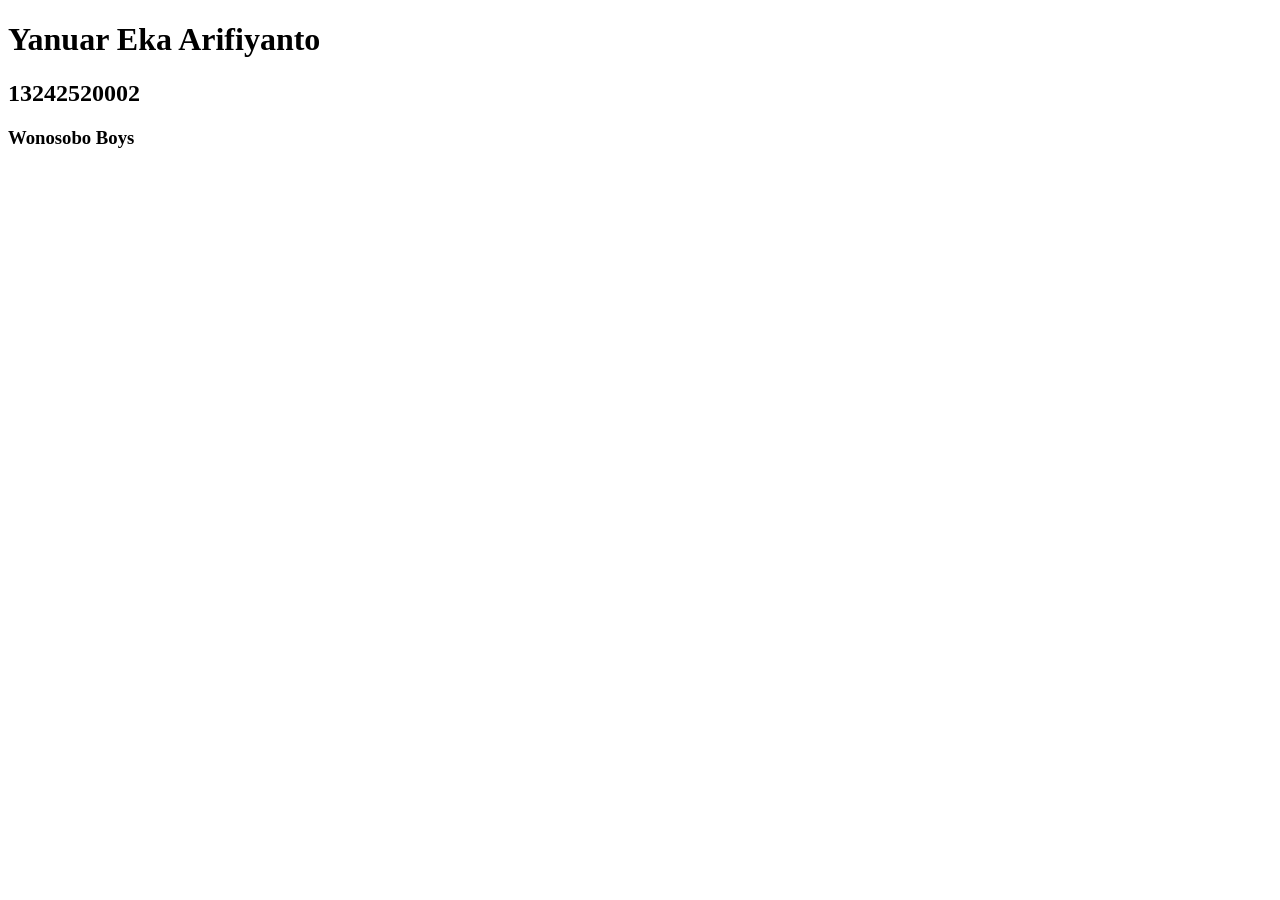
==== index.html @ d2769bf8 "membuat index" ====
<!DOCTYPE html>
<html lang="en">
<head>
    <meta charset="UTF-8">
    <meta name="viewport" content="width=device-width, initial-scale=1.0">
    <title>whybe.co</title>
</head>
<body>
        <h1>Yanuar Eka Arifiyanto</h1>
        <h2>13242520002</h2>
        <h3>Wonosobo Boys</h3>
    
</body>
</html>
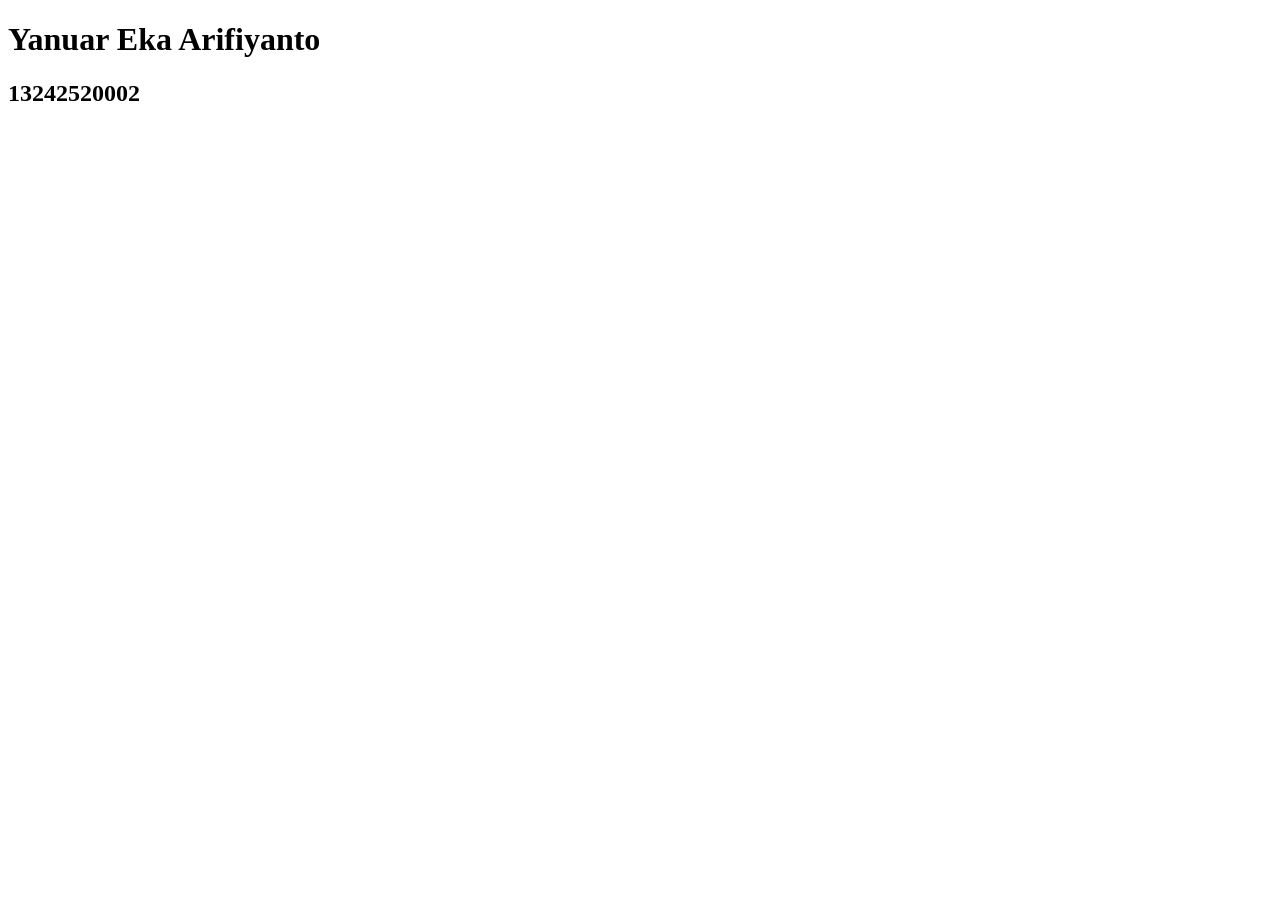
==== commit 0ad51dc8: "update" ====
--- a/index.html
+++ b/index.html
@@ -4,11 +4,11 @@
     <meta charset="UTF-8">
     <meta name="viewport" content="width=device-width, initial-scale=1.0">
     <title>whybe.co</title>
+     
 </head>
 <body>
         <h1>Yanuar Eka Arifiyanto</h1>
         <h2>13242520002</h2>
-        <h3>Wonosobo Boys</h3>
-    
 </body>
+
 </html>
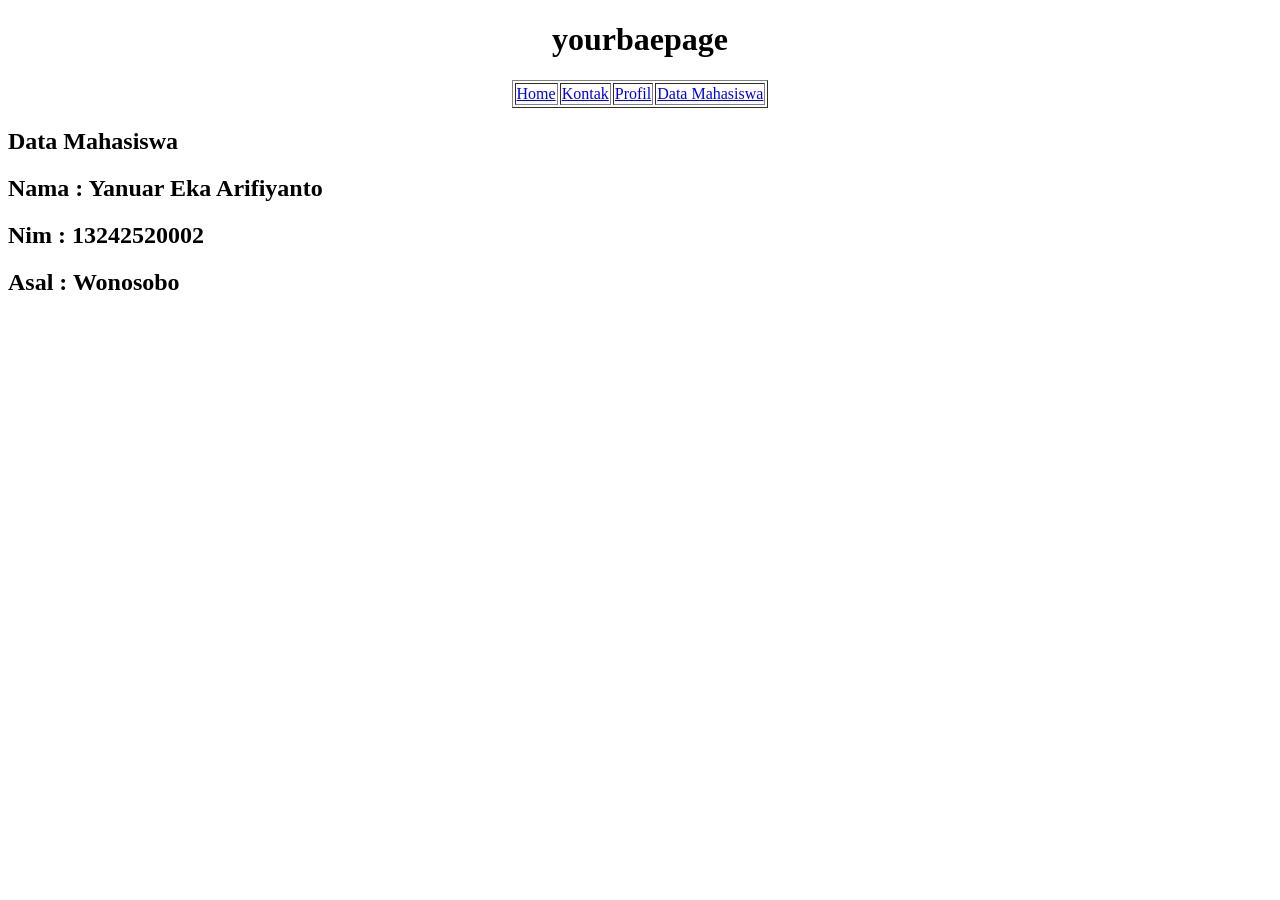
==== commit 0b0ef773: "update baru" ====
--- a/index.html
+++ b/index.html
@@ -3,12 +3,27 @@
 <head>
     <meta charset="UTF-8">
     <meta name="viewport" content="width=device-width, initial-scale=1.0">
-    <title>whybe.co</title>
-     
+    <title>Home</title>
 </head>
 <body>
-        <h1>Yanuar Eka Arifiyanto</h1>
-        <h2>13242520002</h2>
+    <h1 align="center">yourbaepage
+    
+</h1>
+<table> 
+    <table border="1" align="center"
+
+<tr>
+    <td><a href="index.html">Home</a></td>
+    <td><a href="kontak.html">Kontak</a></td>
+    <td><a href="profil.html">Profil</a></td>
+    <td><a href="mahasiswa.html">Data Mahasiswa</a></td>
+</tr>
+</table>
+<h2>
+    Data Mahasiswa
+   <h2>Nama : Yanuar Eka Arifiyanto</h2> 
+   <h2>Nim  : 13242520002</h2>
+   <h2>Asal : Wonosobo</h2> 
+ </h2>
 </body>
-
 </html>
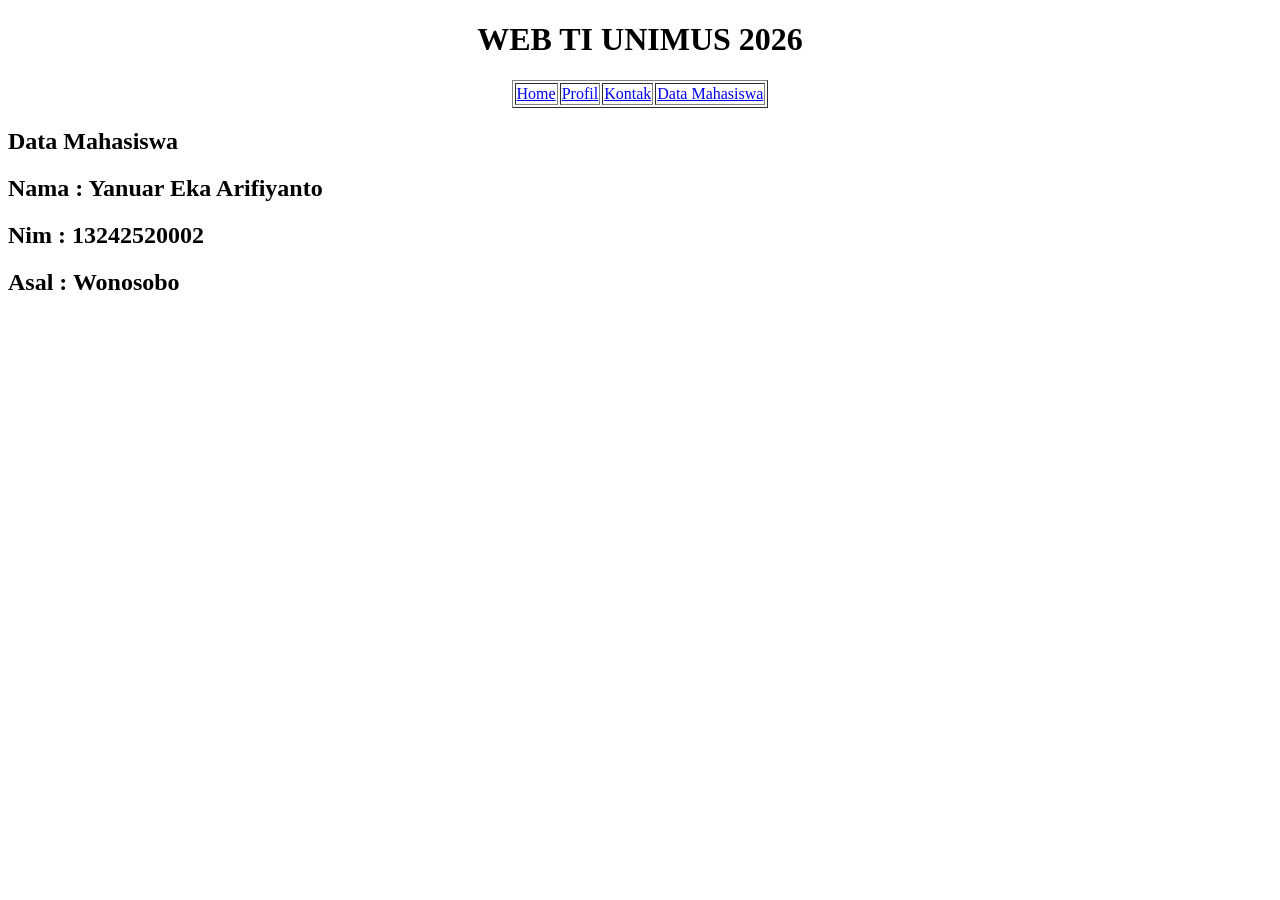
==== commit 3dbfc15d: "merapikan" ====
--- a/index.html
+++ b/index.html
@@ -6,16 +6,16 @@
     <title>Home</title>
 </head>
 <body>
-    <h1 align="center">yourbaepage
-    
-</h1>
+  <h1 align="center">
+        WEB TI UNIMUS 2026 
+    </h1>
 <table> 
     <table border="1" align="center"
 
 <tr>
     <td><a href="index.html">Home</a></td>
+    <td><a href="profil.html">Profil</a></td>
     <td><a href="kontak.html">Kontak</a></td>
-    <td><a href="profil.html">Profil</a></td>
     <td><a href="mahasiswa.html">Data Mahasiswa</a></td>
 </tr>
 </table>
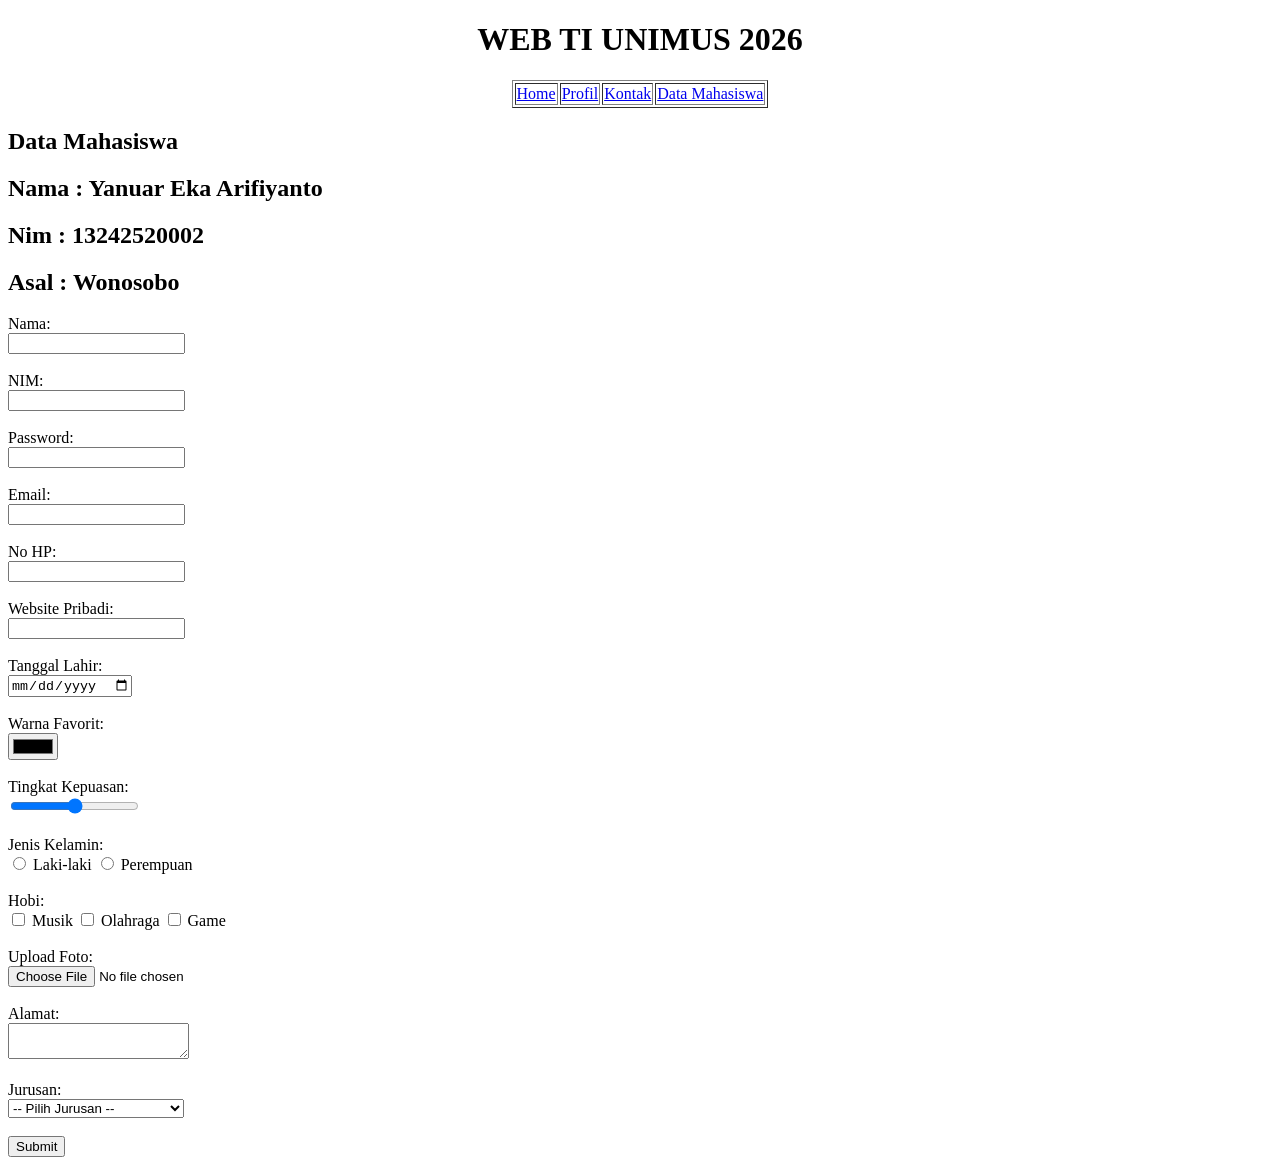
==== commit 2bf66dd0: "update" ====
--- a/index.html
+++ b/index.html
@@ -25,5 +25,59 @@
    <h2>Nim  : 13242520002</h2>
    <h2>Asal : Wonosobo</h2> 
  </h2>
+
+ <form>
+    Nama: <br>
+    <input type="text" name="nama"><br><br>
+
+    NIM: <br>
+    <input type="number" name="nim"><br><br>
+
+    Password: <br>
+    <input type="password" name="password"><br><br>
+
+    Email: <br>
+    <input type="email" name="email"><br><br>
+
+    No HP: <br>
+    <input type="tel" name="hp"><br><br>
+
+    Website Pribadi: <br>
+    <input type="url" name="website"><br><br>
+
+    Tanggal Lahir: <br>
+    <input type="date" name="tanggal_lahir"><br><br>
+
+    Warna Favorit: <br>
+    <input type="color" name="warna"><br><br>
+
+    Tingkat Kepuasan: <br>
+    <input type="range" name="kepuasan" min="0" max="100"><br><br>
+
+    Jenis Kelamin: <br>
+    <input type="radio" name="jk" value="laki"> Laki-laki
+    <input type="radio" name="jk" value="perempuan"> Perempuan<br><br>
+
+    Hobi: <br>
+    <input type="checkbox" name="hobi" value="musik"> Musik
+    <input type="checkbox" name="hobi" value="olahraga"> Olahraga
+    <input type="checkbox" name="hobi" value="game"> Game<br><br>
+
+    Upload Foto: <br>
+    <input type="file" name="foto"><br><br>
+
+    Alamat: <br>
+    <textarea name="alamat"></textarea><br><br>
+
+    Jurusan: <br>
+    <select name="jurusan">
+        <option value="">-- Pilih Jurusan --</option>
+        <option value="TI">Teknologi Informasi</option>
+        <option value="SI">Sistem Informasi</option>
+        <option value="DKV">Desain Komunikasi Visual</option>
+    </select><br><br>
+
+    <input type="submit" value="Submit">
+    </form>
 </body>
 </html>
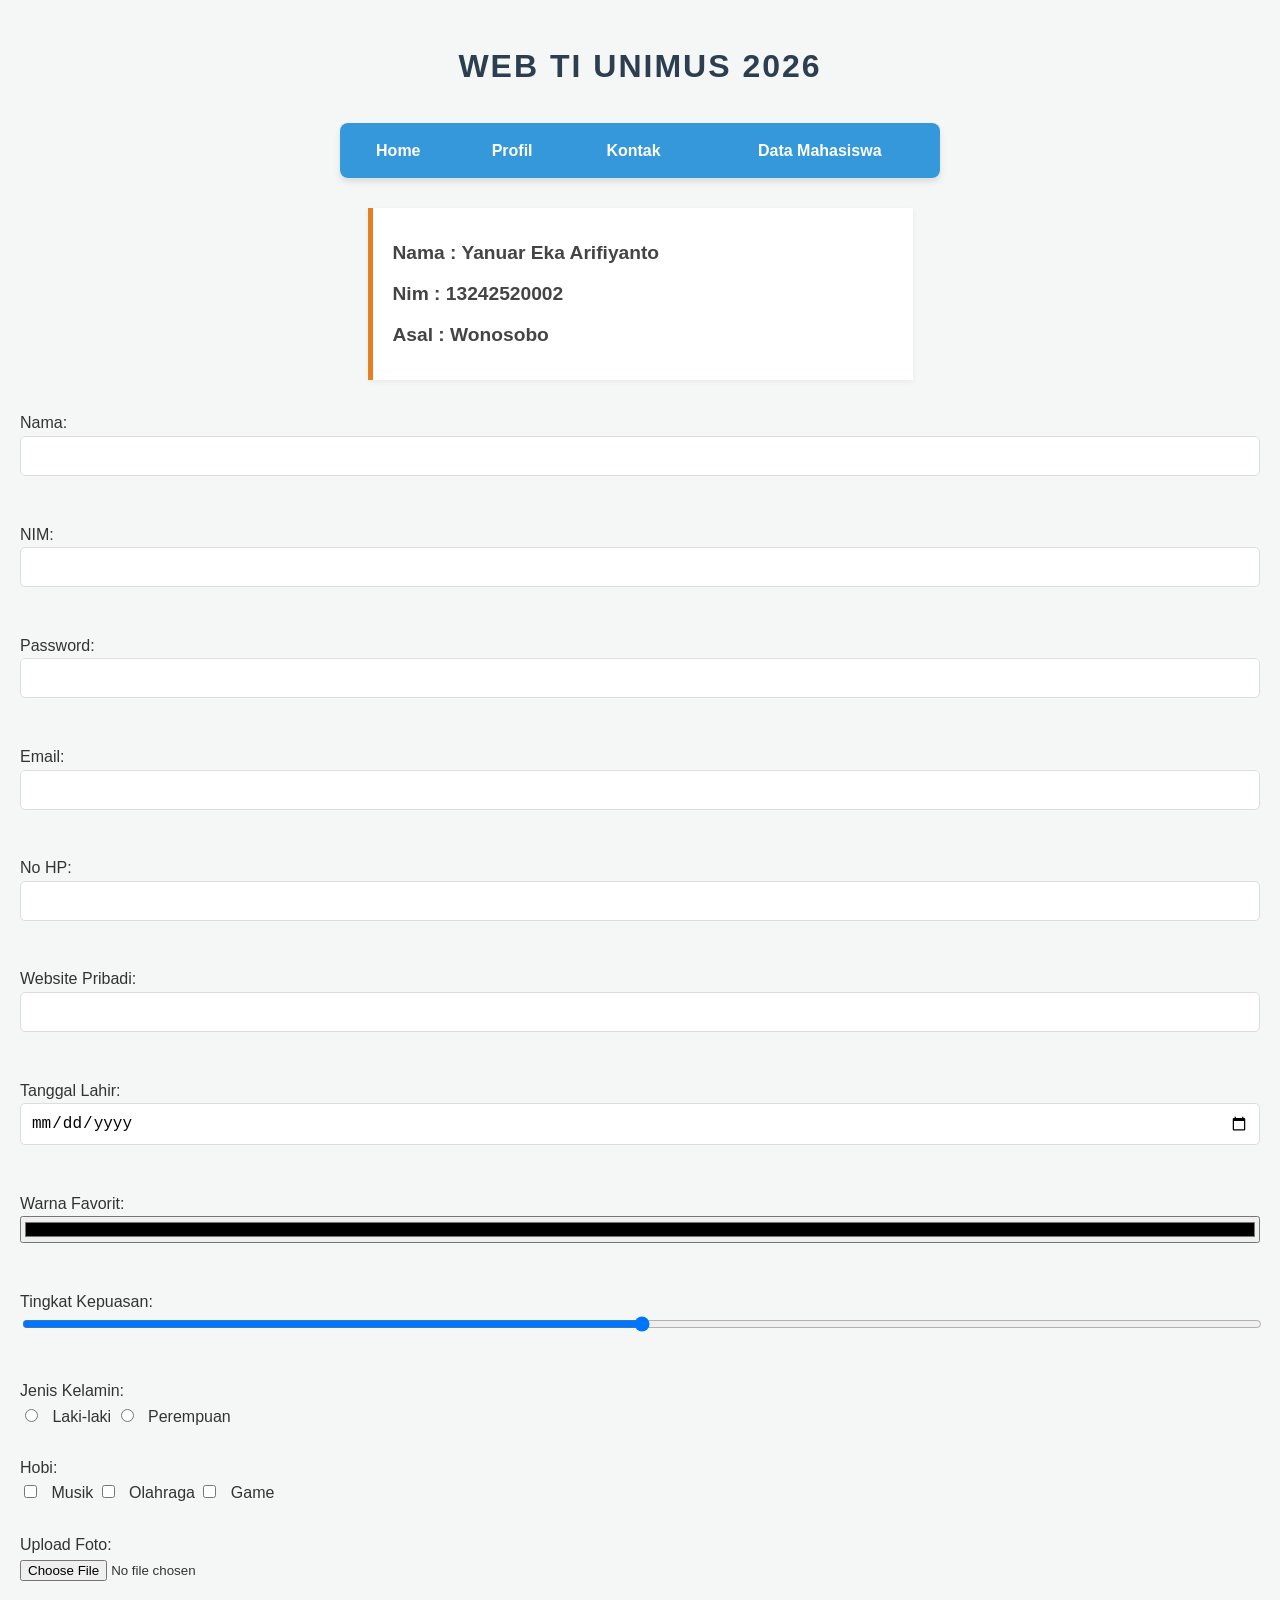
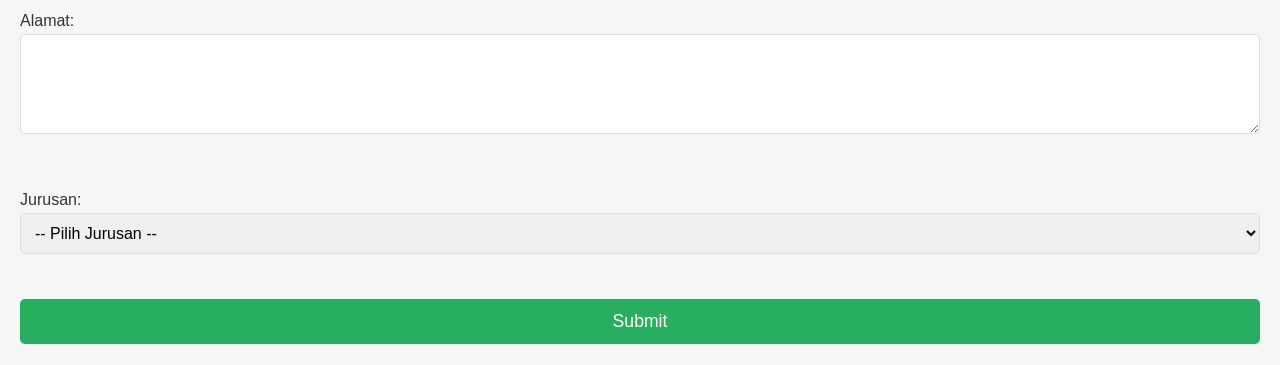
==== commit 3f6d7bba: "update baru" ====
--- a/index.html
+++ b/index.html
@@ -4,29 +4,35 @@
     <meta charset="UTF-8">
     <meta name="viewport" content="width=device-width, initial-scale=1.0">
     <title>Home</title>
+<head>
+    <meta charset="UTF-8">
+    <meta name="viewport" content="width=device-width, initial-scale=1.0">
+    <title>Home</title>
+    <link rel="stylesheet" href="style.css">
 </head>
 <body>
-  <h1 align="center">
-        WEB TI UNIMUS 2026 
-    </h1>
-<table> 
-    <table border="1" align="center"
 
-<tr>
-    <td><a href="index.html">Home</a></td>
-    <td><a href="profil.html">Profil</a></td>
-    <td><a href="kontak.html">Kontak</a></td>
-    <td><a href="mahasiswa.html">Data Mahasiswa</a></td>
-</tr>
-</table>
-<h2>
-    Data Mahasiswa
-   <h2>Nama : Yanuar Eka Arifiyanto</h2> 
-   <h2>Nim  : 13242520002</h2>
-   <h2>Asal : Wonosobo</h2> 
- </h2>
+    <h1 align="center">WEB TI UNIMUS 2026</h1>
 
- <form>
+    <!-- Tabel Navigasi -->
+    <table align="center">
+        <tr>
+            <td><a href="index.html">Home</a></td>
+            <td><a href="profil.html">Profil</a></td>
+            <td><a href="kontak.html">Kontak</a></td>
+            <td><a href="mahasiswa.html">Data Mahasiswa</a></td>
+        </tr>
+    </table>
+
+    <!-- Data Mahasiswa dibungkus Div agar styling box muncul -->
+    <div class="data-container">
+        <h2>Nama : Yanuar Eka Arifiyanto</h2> 
+        <h2>Nim  : 13242520002</h2>
+        <h2>Asal : Wonosobo</h2> 
+    </div>
+    </form>
+
+</body>
     Nama: <br>
     <input type="text" name="nama"><br><br>
 
--- a/style.css
+++ b/style.css
@@ -0,0 +1,137 @@
+/* Mengatur font dasar dan background */
+body {
+    font-family: 'Segoe UI', Tahoma, Geneva, Verdana, sans-serif;
+    background-color: #f4f7f6;
+    color: #333;
+    line-height: 1.6;
+    margin: 0;
+    padding: 20px;
+}
+
+/* Header Utama */
+h1 {
+    color: #2c3e50;
+    margin-bottom: 30px;
+    text-transform: uppercase;
+    letter-spacing: 2px;
+}
+
+/* Navigasi Table (Menghilangkan border default dan mempercantik) */
+table {
+    width: 100%;
+    max-width: 600px;
+    border-collapse: collapse;
+    margin: 0 auto 30px auto;
+    background: #fff;
+    box-shadow: 0 4px 6px rgba(0,0,0,0.1);
+    border-radius: 8px;
+    overflow: hidden;
+}
+
+table td {
+    padding: 0;
+    border: none; /* Menghapus border garis antar cell */
+}
+
+table td a {
+    display: block;
+    padding: 15px;
+    text-decoration: none;
+    color: #fff;
+    background-color: #3498db;
+    text-align: center;
+    font-weight: bold;
+    transition: background 0.3s;
+}
+
+table td a:hover {
+    background-color: #2980b9;
+}
+
+/* Bagian Data Mahasiswa */
+.data-container {
+    background: #fff;
+    padding: 20px;
+    max-width: 500px;
+    margin: 0 auto 30px auto;
+    border-left: 5px solid #e67e22;
+    box-shadow: 0 2px 5px rgba(0,0,0,0.05);
+}
+
+h2 {
+    font-size: 1.2rem;
+    margin: 10px 0;
+    color: #444;
+}
+
+/* Styling Form */
+form {
+    background: #fff;
+    max-width: 600px;
+    margin: 0 auto;
+    padding: 30px;
+    border-radius: 10px;
+    box-shadow: 0 10px 25px rgba(0,0,0,0.1);
+}
+
+form label {
+    font-weight: bold;
+    display: block;
+    margin-bottom: 5px;
+}
+
+/* Input Text, Email, Number, dll */
+input[type="text"],
+input[type="number"],
+input[type="password"],
+input[type="email"],
+input[type="tel"],
+input[type="url"],
+input[type="date"],
+select,
+textarea {
+    width: 100%;
+    padding: 10px;
+    margin-bottom: 20px;
+    border: 1px solid #ddd;
+    border-radius: 5px;
+    box-sizing: border-box; /* Agar padding tidak merusak lebar */
+    font-size: 1rem;
+}
+
+/* Khusus Textarea */
+textarea {
+    height: 100px;
+    resize: vertical;
+}
+
+/* Input Range & Color */
+input[type="range"],
+input[type="color"] {
+    width: 100%;
+    margin-bottom: 20px;
+}
+
+/* Button Submit */
+input[type="submit"] {
+    background-color: #27ae60;
+    color: white;
+    padding: 12px 20px;
+    border: none;
+    border-radius: 5px;
+    cursor: pointer;
+    font-size: 1.1rem;
+    width: 100%;
+    transition: background 0.3s;
+}
+
+input[type="submit"]:hover {
+    background-color: #219150;
+}
+
+/* Spasi untuk Radio dan Checkbox */
+input[type="radio"], 
+input[type="checkbox"] {
+    margin-right: 10px;
+}
+    
